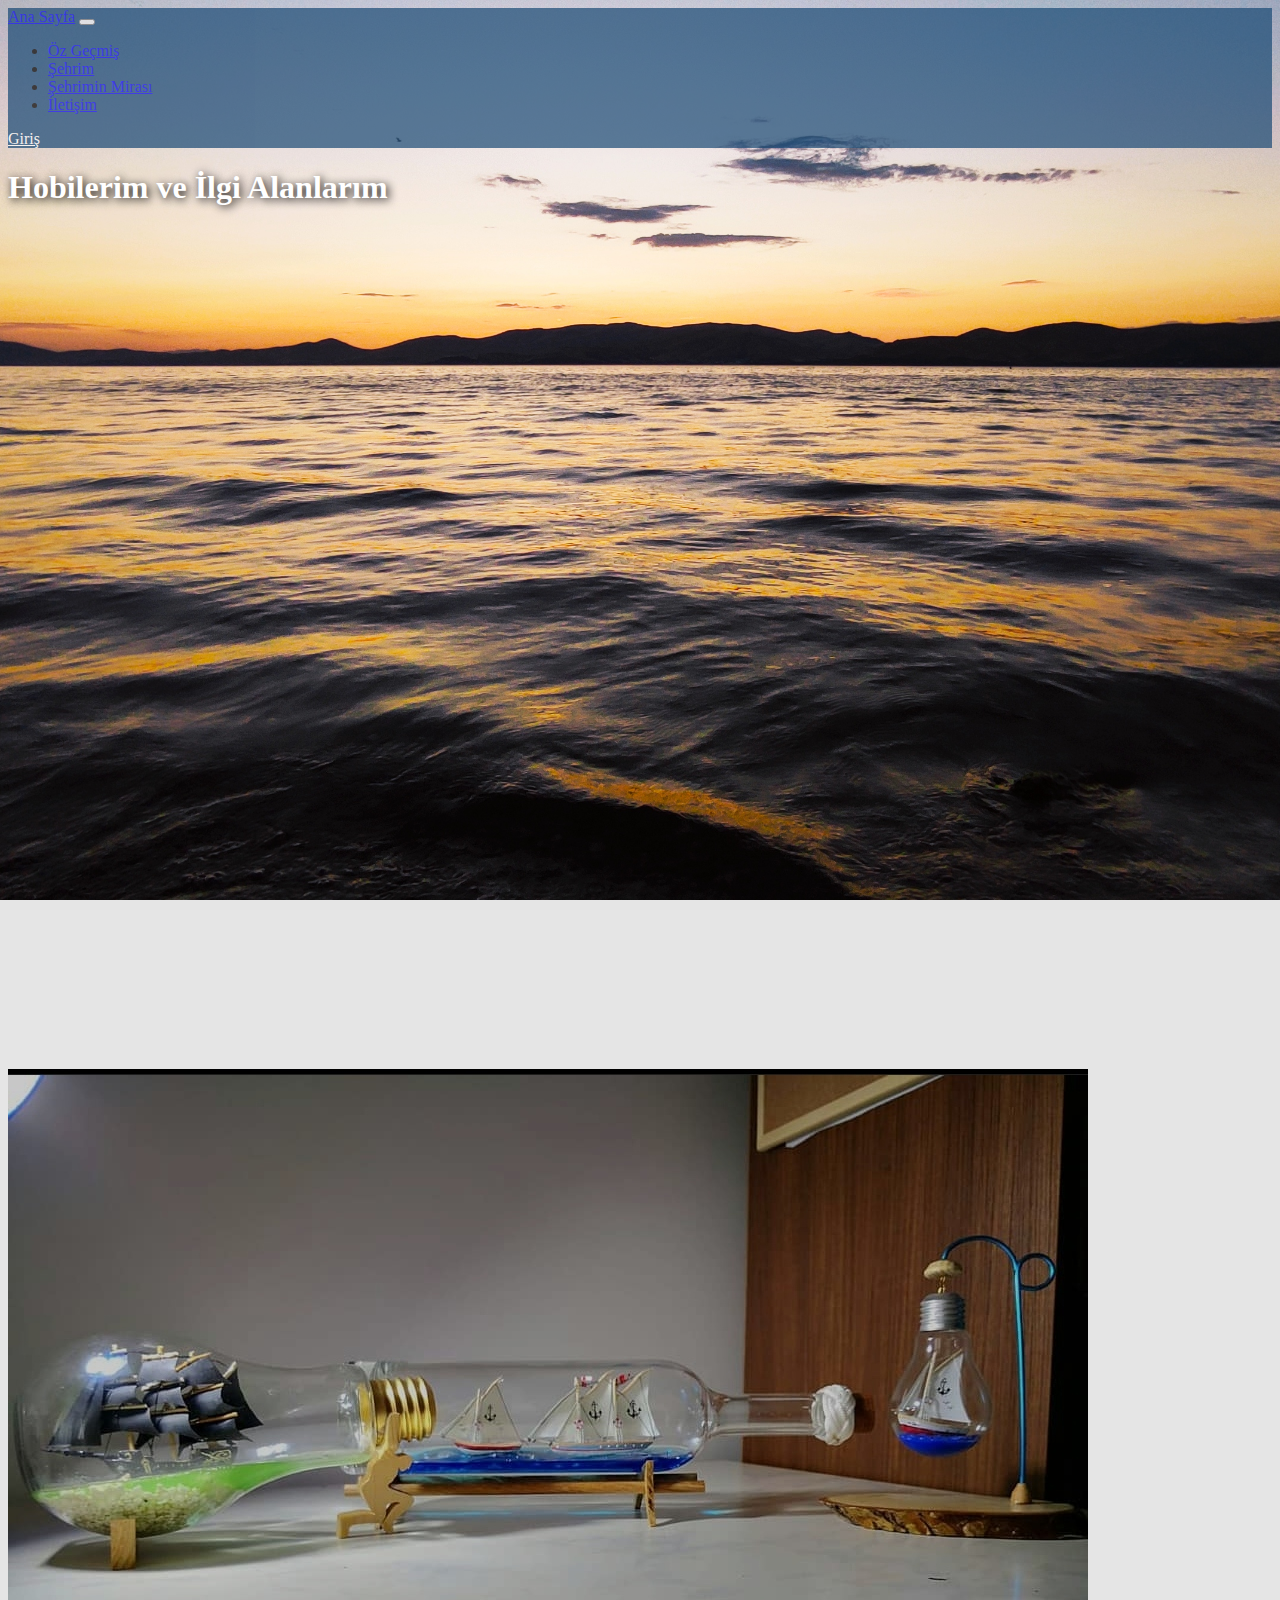
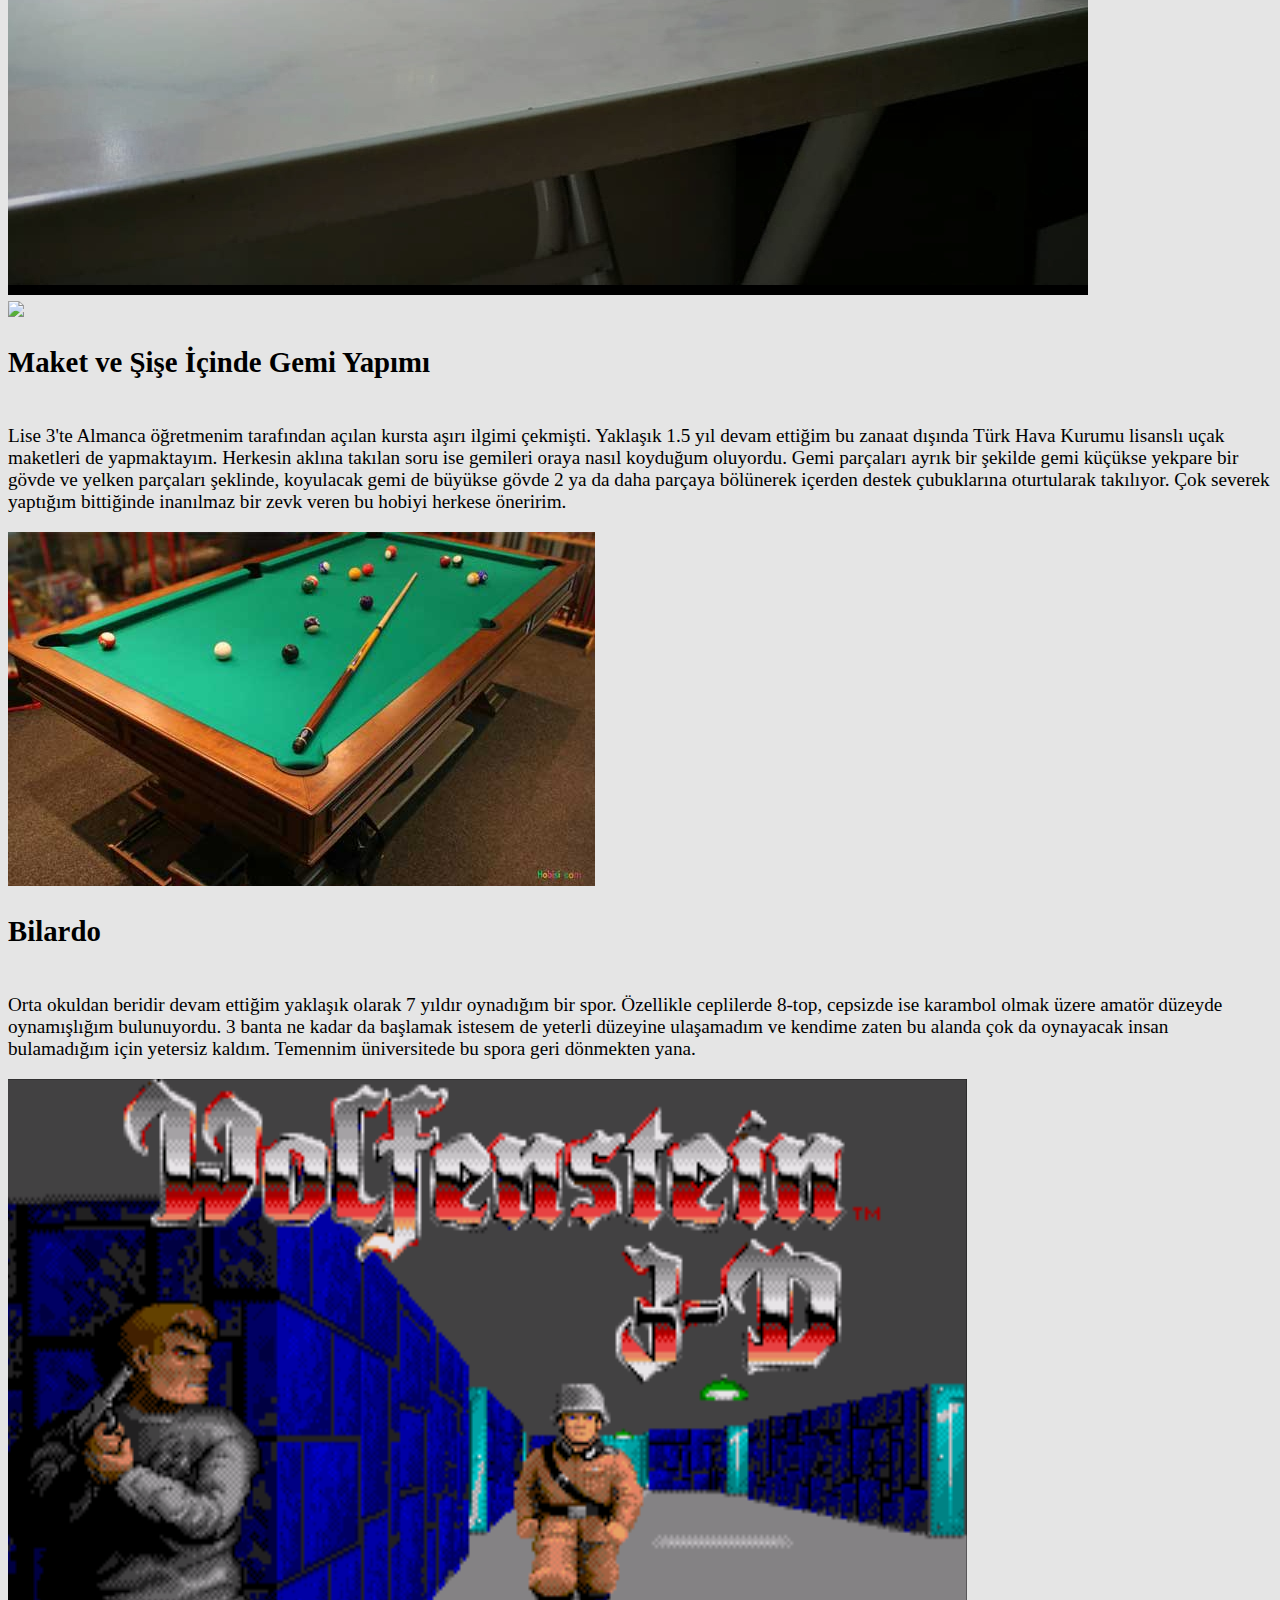
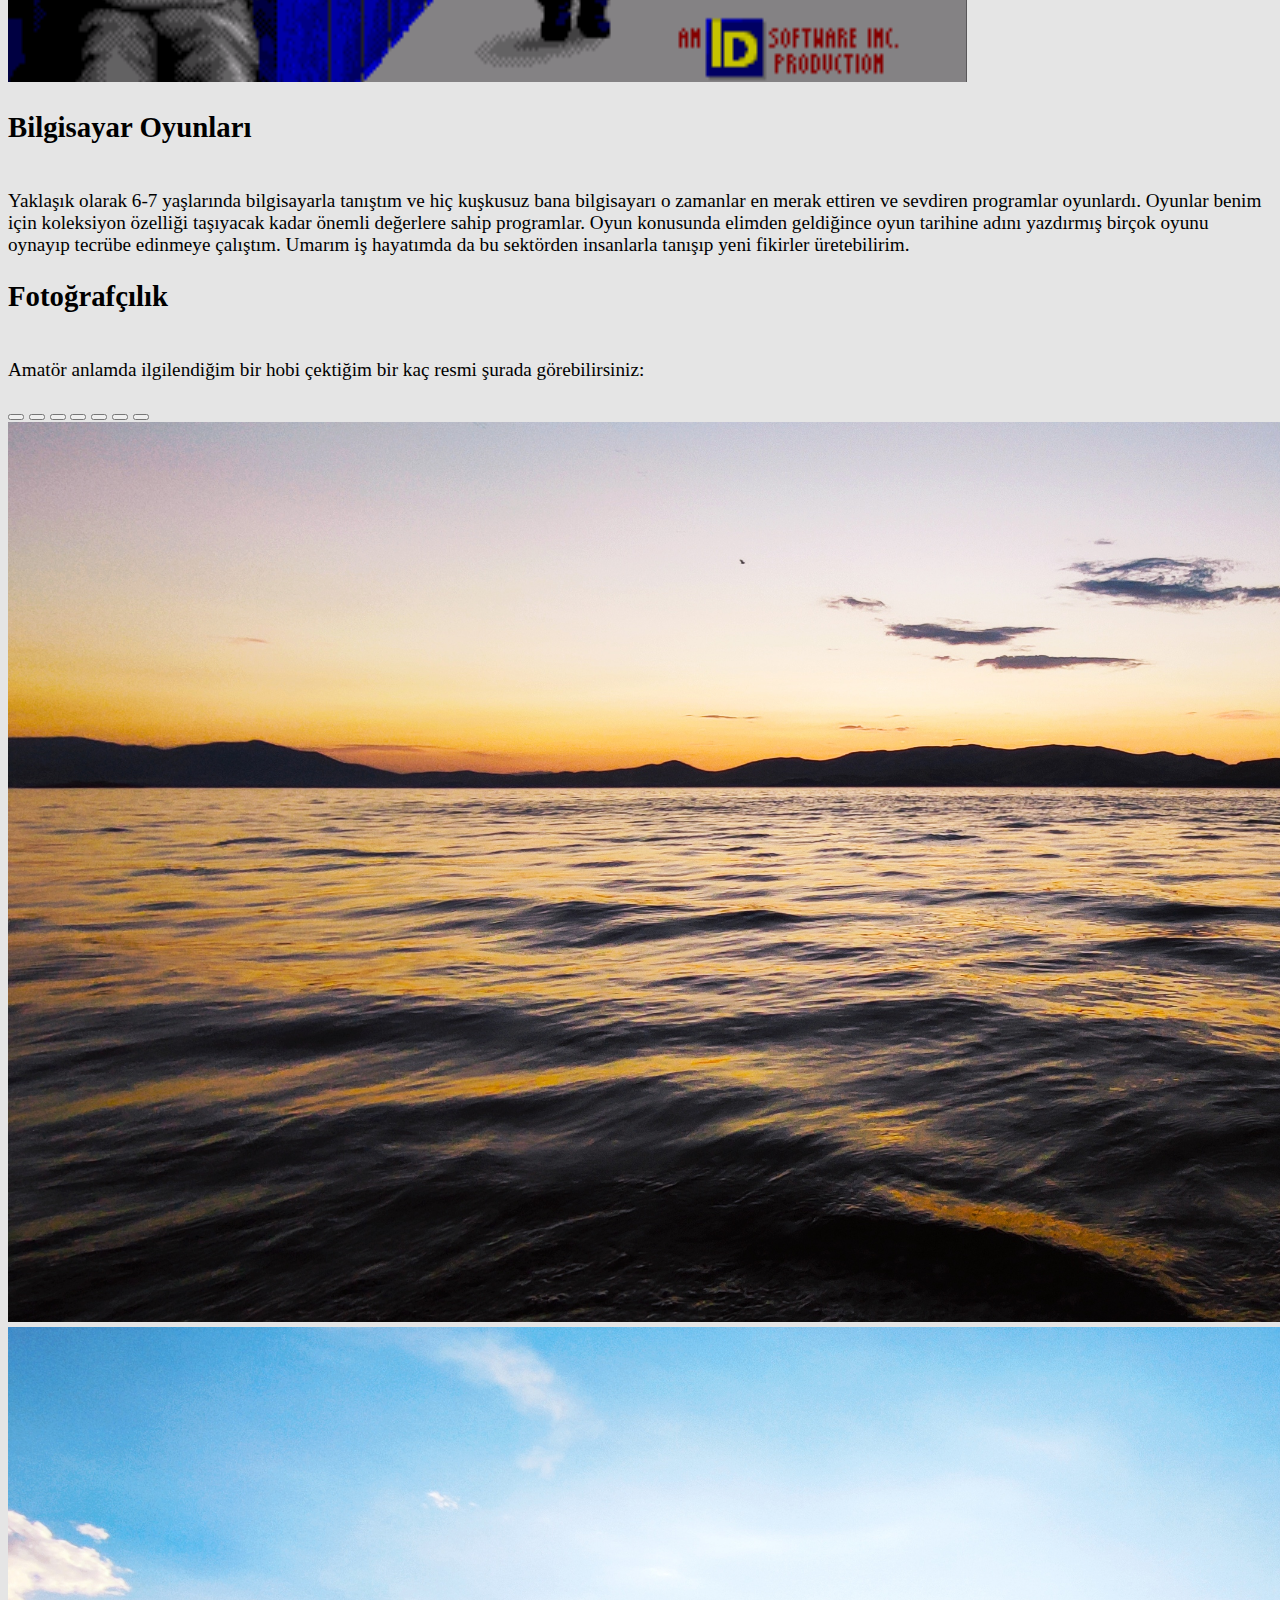
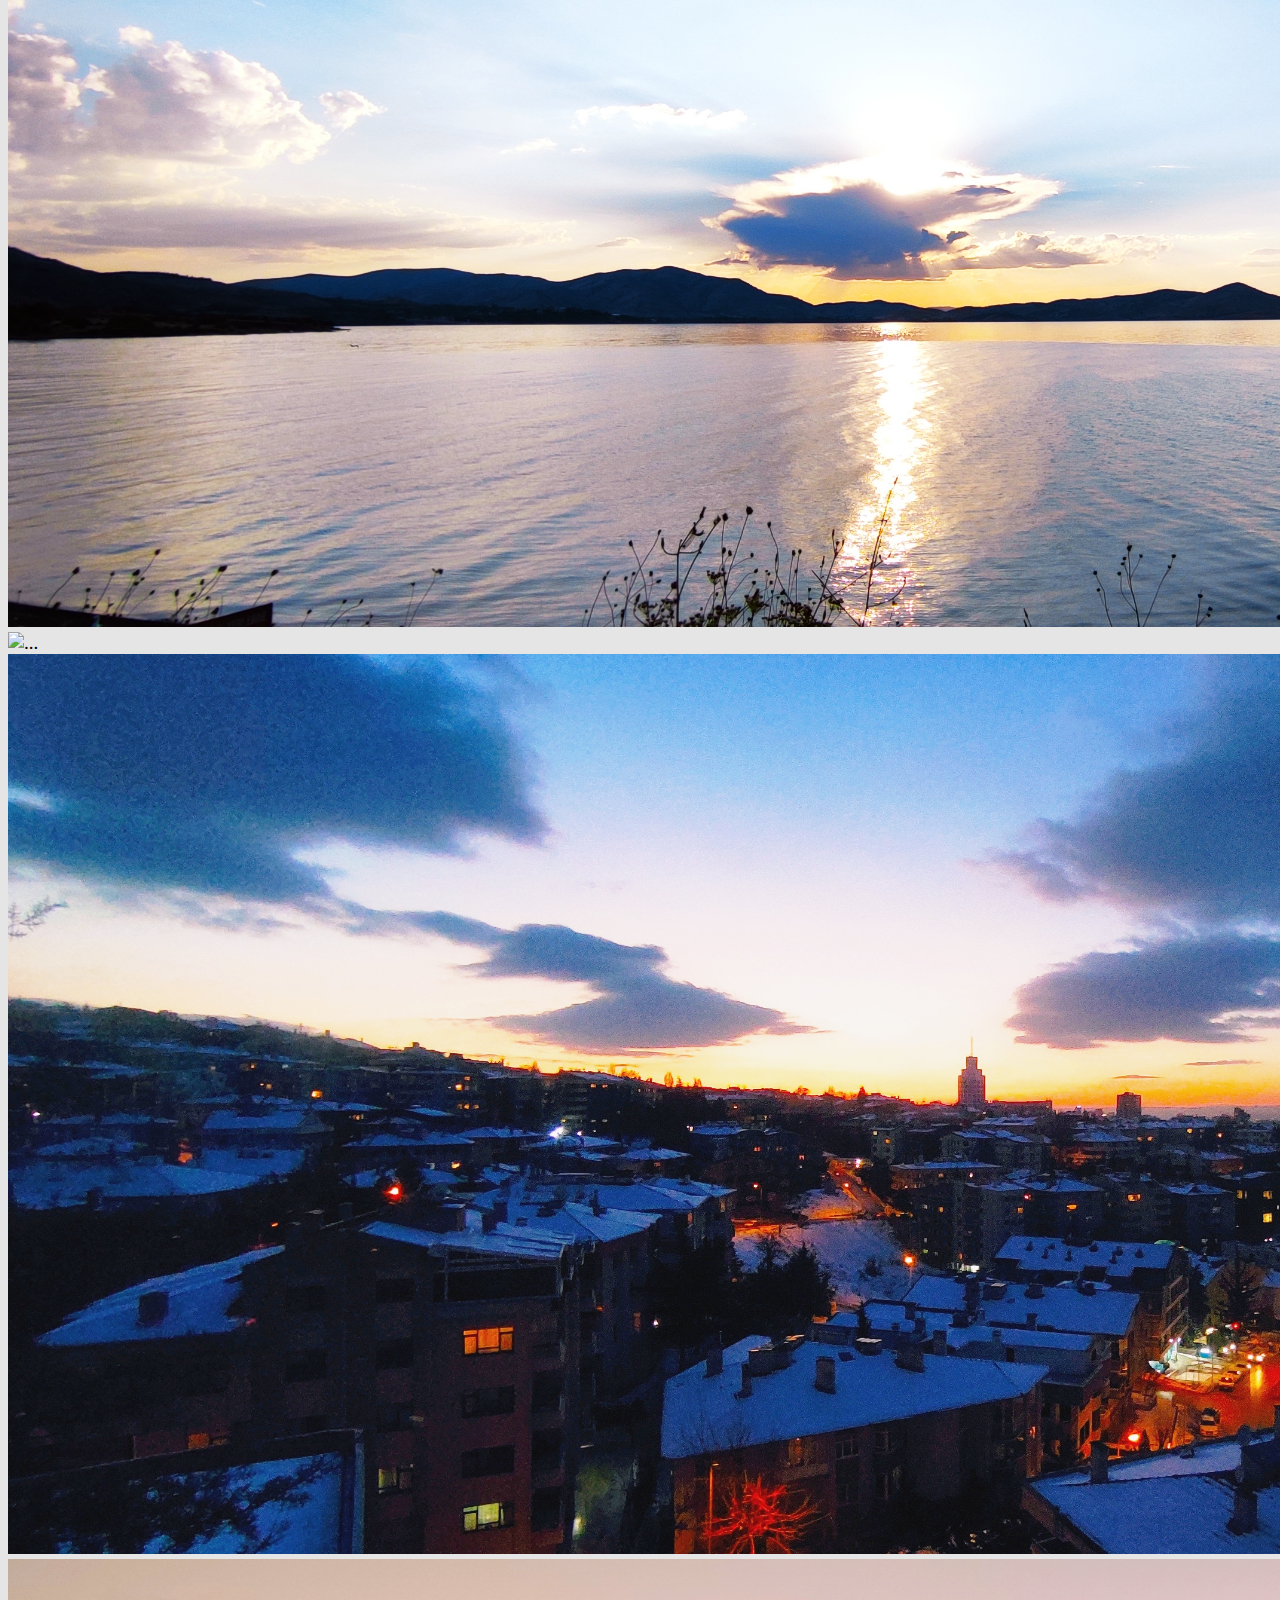
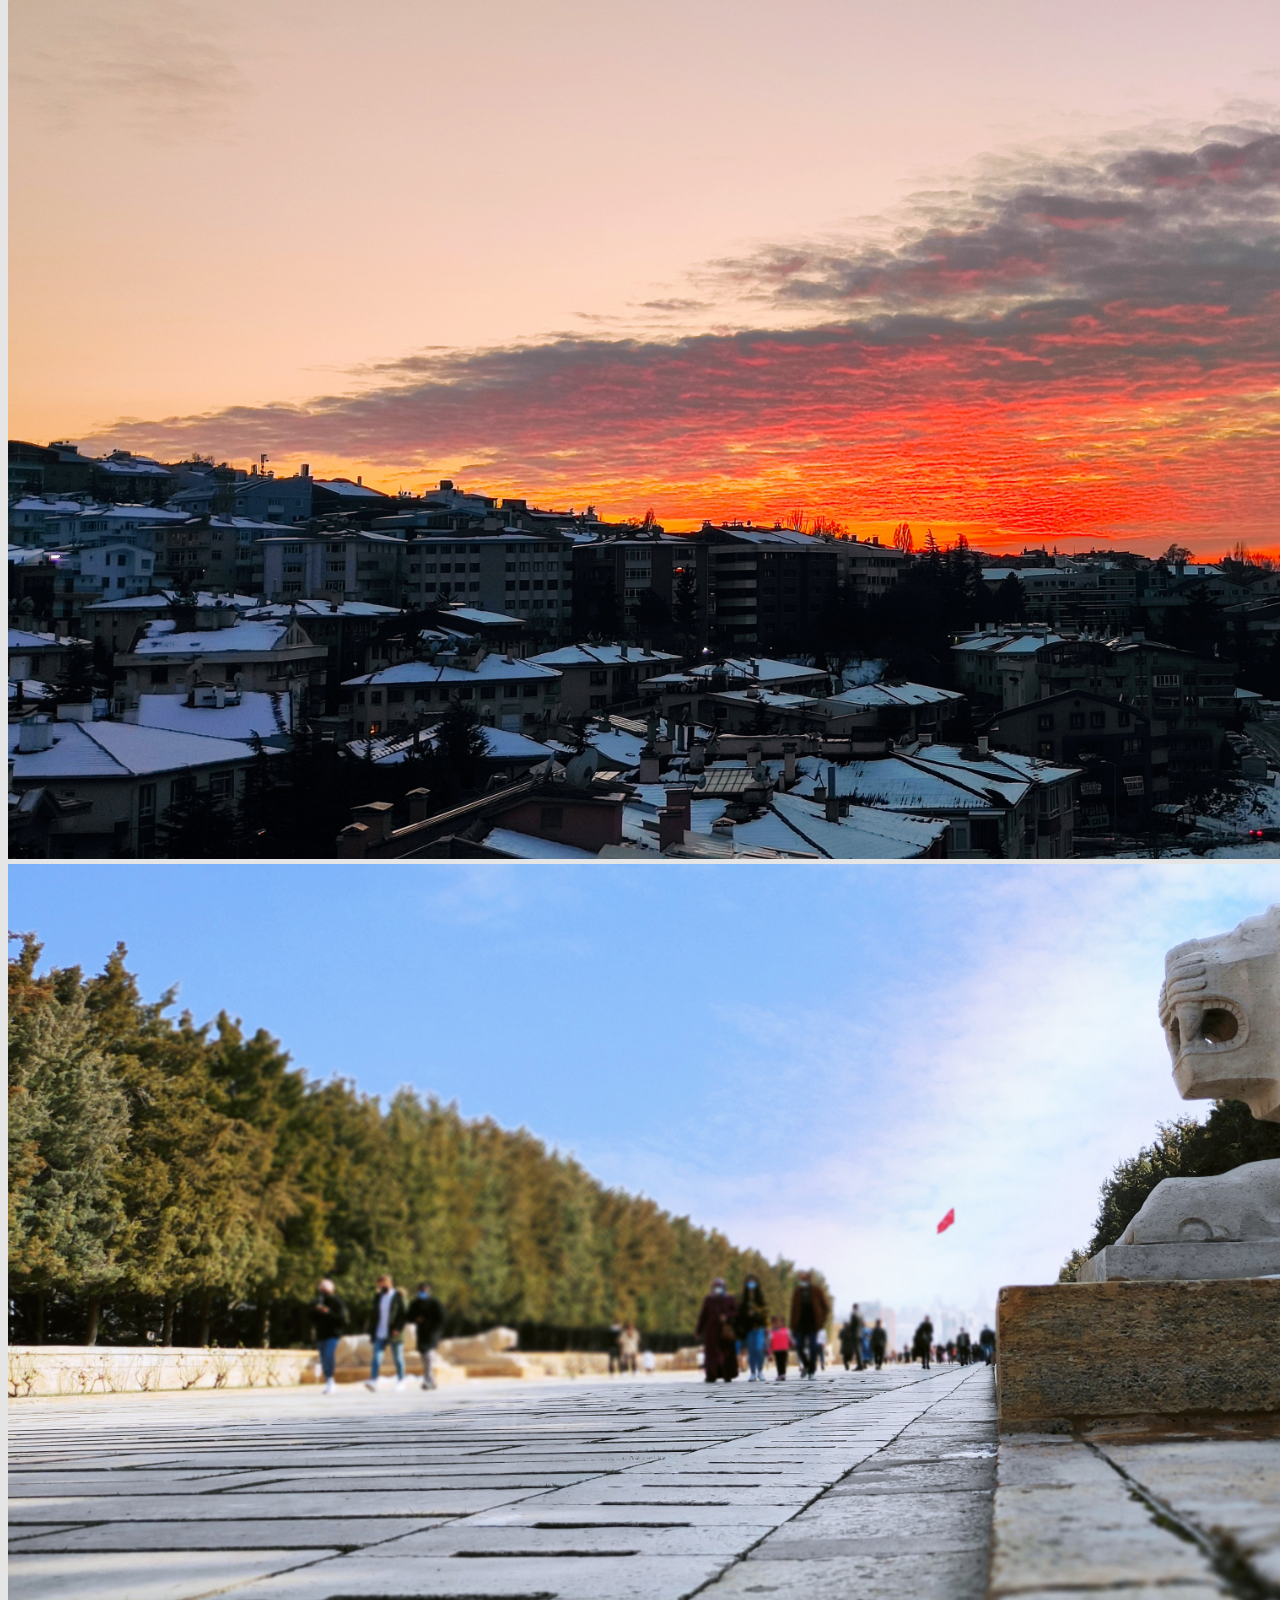
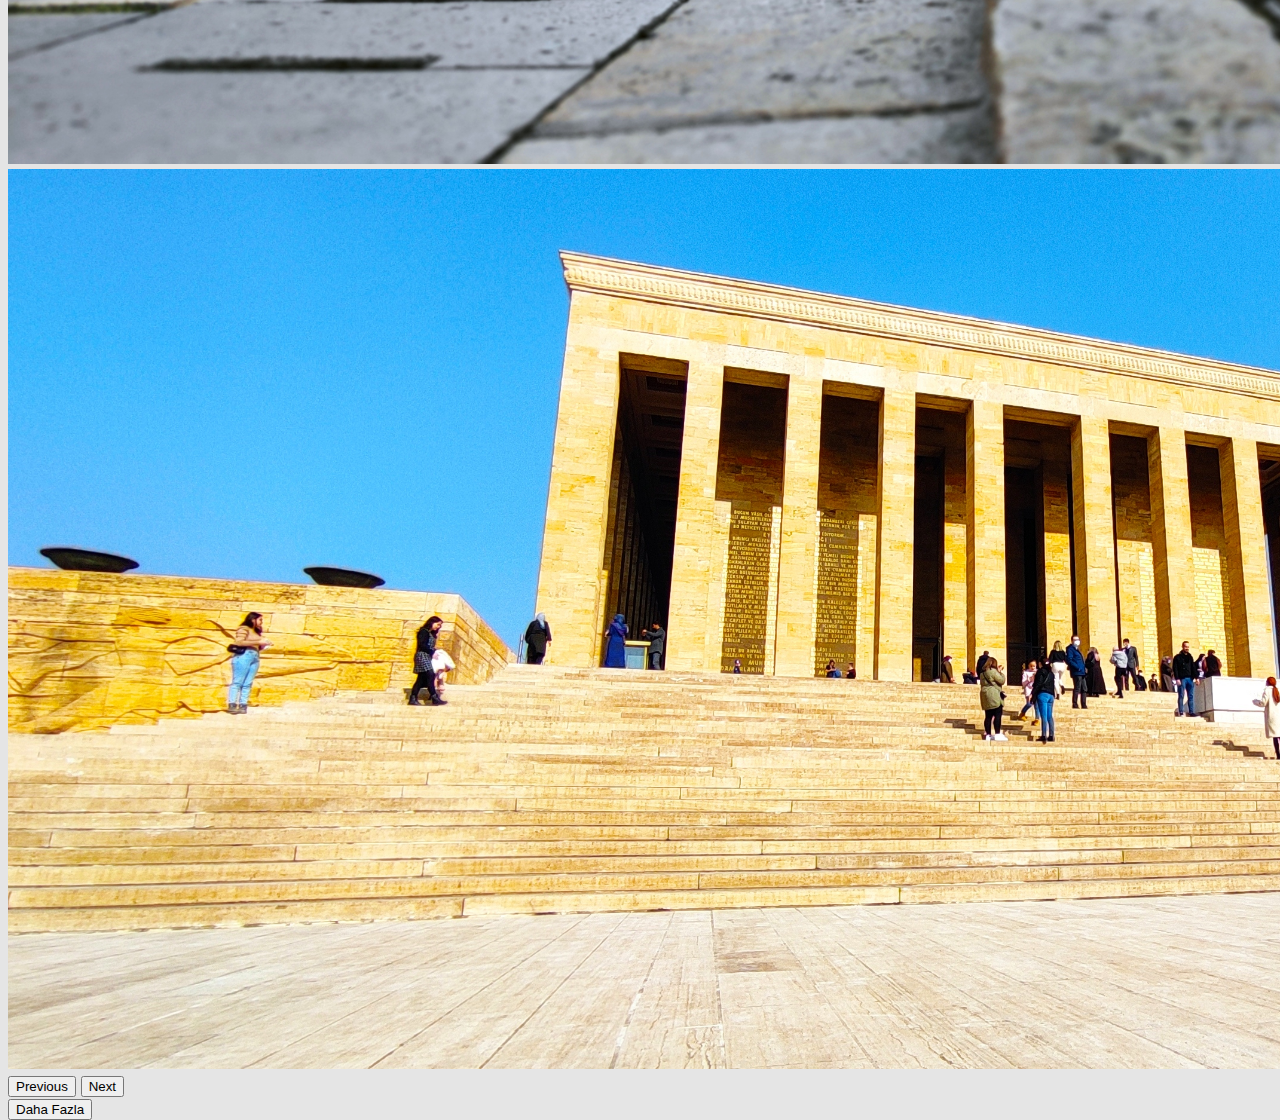
==== htmls/index.html @ 578b8712 "iletişim sayfası php düzeltildi" ====
<!DOCTYPE html>
<html lang="en">

<head>
  <meta charset="UTF-8">
  <meta http-equiv="X-UA-Compatible" content="IE=edge">
  <meta name="viewport" content="width=device-width, initial-scale=1.0">
  <link rel="stylesheet" href="../css/hakkımda.css">
  <!-- BOOSTRAP LİNK -->
  <link href="https://cdn.jsdelivr.net/npm/bootstrap@5.0.0-beta3/dist/css/bootstrap.min.css" rel="stylesheet" integrity="sha384-eOJMYsd53ii+scO/bJGFsiCZc+5NDVN2yr8+0RDqr0Ql0h+rP48ckxlpbzKgwra6" crossorigin="anonymous">
  <title>Hakkımda</title>
</head>

<body>
  <nav id="navbar" class="navbar fixed-top navbar-expand-lg navbar-dark">
    <div class="container-fluid">
      <a class="navbar-brand mb-0 h1" href="index.html">Ana Sayfa</a>
      <button class="navbar-toggler" type="button" data-bs-toggle="collapse" data-bs-target="#navbarSupportedContent" aria-controls="navbarSupportedContent" aria-expanded="false" aria-label="Toggle navigation">
        <span class="navbar-toggler-icon"></span>
      </button>
      <div class="collapse navbar-collapse" id="navbarSupportedContent" >
        <ul class="navbar-nav me-auto mb-2 mb-lg-0">
          <li class="nav-item">
            <a class="nav-link" href="ozgecmis.html">Öz Geçmiş</a>
          </li>
          <li class="nav-item">
            <a class="nav-link" href="sehrim.html">Şehrim</a>
          </li>
          <li class="nav-item">
            <a class="nav-link" href="miras.html">Şehrimin Mirası</a>
          </li>
          <li class="nav-item">
            <a class="nav-link" href="iletisim.html">İletişim</a>
          </li>
        </ul>
        <li class="nav-item" style="list-style: none;">
          <a class="nav-link" style="color: white;" href="login.html">Giriş</a>
        </li>
      </div>
    </div>
  </nav>
  
  <header id="headerSection">
    <div class="overlay">
        <div class="container">
            <div class="row text-center">
                <div class="col my-auto">
                    <h1 class="display-3 text-white" >Hobilerim ve İlgi Alanlarım</h1>
                </div>
            </div>
        </div>
    </div>
  </header>

  <section id="box" class=" text-white mx-5 mb-5">
        
    <div class="container bg-dark border border-2 border-danger rounded shadow-lg">
      <div class="row my-3 ">
        <div class="col-lg-6 my-4">
          <img src="../pictures/hakkımda/IMG_20210504_152230.jpg" class="img-fluid rounded" >
        </div>
        <div class="col-lg-6 my-4">
          <img src="../pictures/hakkımda/IMG_20200816_114853.jpg" class="img-fluid rounded" >
        </div>
        <div class="col-lg-12 my-4">
            <h2>Maket ve Şişe İçinde Gemi Yapımı</h2>
            <p><br>
              Lise 3'te Almanca öğretmenim tarafından açılan kursta aşırı ilgimi çekmişti. 
              Yaklaşık 1.5 yıl devam ettiğim bu zanaat dışında Türk Hava Kurumu lisanslı uçak maketleri de yapmaktayım. 
              Herkesin aklına takılan soru ise gemileri oraya nasıl koyduğum oluyordu.
              Gemi parçaları ayrık bir şekilde gemi küçükse yekpare bir gövde ve yelken parçaları şeklinde,
              koyulacak gemi de büyükse gövde 2 ya da daha parçaya bölünerek içerden destek çubuklarına oturtularak takılıyor.
              Çok severek yaptığım bittiğinde inanılmaz bir zevk veren bu hobiyi herkese öneririm.
            </p>  
        </div>
      </div>
    </div>
    </a>
  </section>

  <section id="box" class=" text-white mx-5 mb-5">    
    <div class="container bg-dark border border-2 border-success rounded shadow-lg">
      <div class="row my-3 ">
        <div class="col-lg-6 my-4">
          <img src="../pictures/hakkımda/bilardo.jpg" class="img-fluid rounded" >
        </div>
        <div class="col-lg-6 my-4">
            <h2>Bilardo</h2>
            <p><br>
            Orta okuldan beridir devam ettiğim yaklaşık olarak 7 yıldır oynadığım bir spor.
            Özellikle ceplilerde 8-top, cepsizde ise karambol olmak üzere amatör düzeyde oynamışlığım bulunuyordu.
            3 banta ne kadar da başlamak istesem de yeterli düzeyine ulaşamadım ve kendime zaten bu alanda çok da 
            oynayacak insan bulamadığım için yetersiz kaldım. Temennim üniversitede bu spora geri dönmekten yana.
            </p>  
        </div>
      </div>
    </div>
    </a>
  </section>

  <section id="box" class=" text-white mx-5 mb-5">
    <div class="container bg-dark border border-2 border-primary rounded shadow-lg">
      <div class="row my-3 ">
        <div class="col-lg-6 my-4">
          <img src="../pictures/hakkımda/wolfenstein-3d.png" class="img-fluid rounded" >
        </div>
        <div class="col-lg-6 my-4">
            <h2>Bilgisayar Oyunları</h2>
            <p><br>
              Yaklaşık olarak 6-7 yaşlarında bilgisayarla tanıştım ve 
              hiç kuşkusuz bana bilgisayarı o zamanlar en merak ettiren ve sevdiren programlar oyunlardı.
              Oyunlar benim için koleksiyon özelliği taşıyacak kadar önemli değerlere sahip programlar.
              Oyun konusunda elimden geldiğince oyun tarihine adını yazdırmış birçok oyunu oynayıp tecrübe
              edinmeye çalıştım. Umarım iş hayatımda da bu sektörden insanlarla tanışıp yeni fikirler üretebilirim. 
            </p>  
        </div>
      </div>
    </div>
    </a>
  </section>

  <section id="box" class=" text-white mx-5 mb-5">
        
    <div class="container bg-dark border border-2 border-warning rounded shadow-lg">
      <div class="row my-3 ">
        <div class="col-lg-12 my-4">
            <h2>Fotoğrafçılık</h2>
            <p><br>
              Amatör anlamda ilgilendiğim bir hobi çektiğim bir kaç resmi şurada görebilirsiniz:
            </p>  
        </div>
      </div>

      <div class="d-none" id="detail">
        <div class="row my-3" >
          <div class="col-lg-12 my-4">
            <div id="carouselExampleCaptions" class="carousel slide" data-bs-ride="carousel" data-bs-interval="false">
              <div class="carousel-indicators">
                <button type="button" data-bs-target="#carouselExampleCaptions" data-bs-slide-to="0" class="active" aria-current="true" aria-label="Slide 1"></button>
                <button type="button" data-bs-target="#carouselExampleCaptions" data-bs-slide-to="1" aria-label="Slide 2"></button>
                <button type="button" data-bs-target="#carouselExampleCaptions" data-bs-slide-to="2" aria-label="Slide 3"></button>
                <button type="button" data-bs-target="#carouselExampleCaptions" data-bs-slide-to="3" aria-label="Slide 4"></button>
                <button type="button" data-bs-target="#carouselExampleCaptions" data-bs-slide-to="4" aria-label="Slide 5"></button>
                <button type="button" data-bs-target="#carouselExampleCaptions" data-bs-slide-to="5" aria-label="Slide 6"></button>
                <button type="button" data-bs-target="#carouselExampleCaptions" data-bs-slide-to="6" aria-label="Slide 7"></button>
              </div>
              <div class="carousel-inner">
                <div class="carousel-item active">
                  <img src="../pictures/hakkımda/1.jpg" class="d-block w-100" alt="..." style="height: 900px;">
                  <div class="carousel-caption d-none d-md-block">
                  </div>
                </div>
                <div class="carousel-item">
                  <img src="../pictures/hakkımda/2.jpg" class="d-block w-100" alt="..." style="height: 900px;">
                  <div class="carousel-caption d-none d-md-block">
                  </div>
                </div>
                <div class="carousel-item">
                  <img src="../pictures/hakkımda/3.jpg" class="d-block w-100" alt="..." style="height: 900px;">
                  <div class="carousel-caption d-none d-md-block">
                  </div>
                </div>
                <div class="carousel-item">
                  <img src="../pictures/hakkımda/4.jpg" class="d-block w-100" alt="..." style="height: 900px;">
                  <div class="carousel-caption d-none d-md-block">
                  </div>
                </div>
                <div class="carousel-item">
                  <img src="../pictures/hakkımda/5.jpg" class="d-block w-100" alt="..." style="height: 900px;">
                  <div class="carousel-caption d-none d-md-block">
                  </div>
                </div>
                <div class="carousel-item">
                  <img src="../pictures/hakkımda/6.jpg" class="d-block w-100" alt="..." style="height: 900px;">
                  <div class="carousel-caption d-none d-md-block">
                  </div>
                </div>
                <div class="carousel-item">
                  <img src="../pictures/hakkımda/7.jpg" class="d-block w-100" alt="..." style="height: 900px;">
                  <div class="carousel-caption d-none d-md-block">
                  </div>
                </div>
              </div>
              <button id="geri" class="carousel-control-prev" type="button" data-bs-target="#carouselExampleCaptions" data-bs-slide="prev">
                <span class="carousel-control-prev-icon" aria-hidden="true"></span>
                <span class="visually-hidden">Previous</span>
              </button>
              <button id="ileri" class="carousel-control-next" type="button" data-bs-target="#carouselExampleCaptions" data-bs-slide="next">
                <span class="carousel-control-next-icon" aria-hidden="true"></span>
                <span class="visually-hidden">Next</span>
              </button>
            </div>

          </div>
        </div>  
    </div>

      <div class="row mb-4">
        <div class="col-lg-12 mx-auto" >
          <button type="button" id="button1" class="btn btn-outline-info" onclick="toggleDisplay('detail','button1')">Daha Fazla</button>
        </div>
      </div>
    </div>
    </a>
  </section>
















  <!-- Scripts -->
  <script src="https://cdn.jsdelivr.net/npm/bootstrap@5.0.0-beta3/dist/js/bootstrap.bundle.min.js"
    integrity="sha384-JEW9xMcG8R+pH31jmWH6WWP0WintQrMb4s7ZOdauHnUtxwoG2vI5DkLtS3qm9Ekf"
    crossorigin="anonymous"></script>
  <script src="https://cdn.jsdelivr.net/npm/@popperjs/core@2.9.1/dist/umd/popper.min.js"
    integrity="sha384-SR1sx49pcuLnqZUnnPwx6FCym0wLsk5JZuNx2bPPENzswTNFaQU1RDvt3wT4gWFG"
    crossorigin="anonymous"></script>
  <script src="https://cdn.jsdelivr.net/npm/bootstrap@5.0.0-beta3/dist/js/bootstrap.min.js"
    integrity="sha384-j0CNLUeiqtyaRmlzUHCPZ+Gy5fQu0dQ6eZ/xAww941Ai1SxSY+0EQqNXNE6DZiVc"
    crossorigin="anonymous"></script>
    <script src="../js/hakkımda.js"></script>
</body>

</html>
---- css/hakkımda.css ----
body{
    background-image: url("../pictures/hakkımda/1.jpg");
    background-position: center;
    background-repeat: no-repeat;
    background-attachment: fixed;
    background-size: cover;
    height: 100vh;
    background-color: rgba(0, 0,0, 0.1);
    
}

#navbar{
    background-color:#184874;
    opacity: 0.7;
}
#headerSection .row{
    height:100vh;
    text-shadow: 2px 2px 10px black;
}
#headerSection h1 {
    Color:white;
}
#box{
    font-size: 1.2rem;
    border: 2.5px;
}
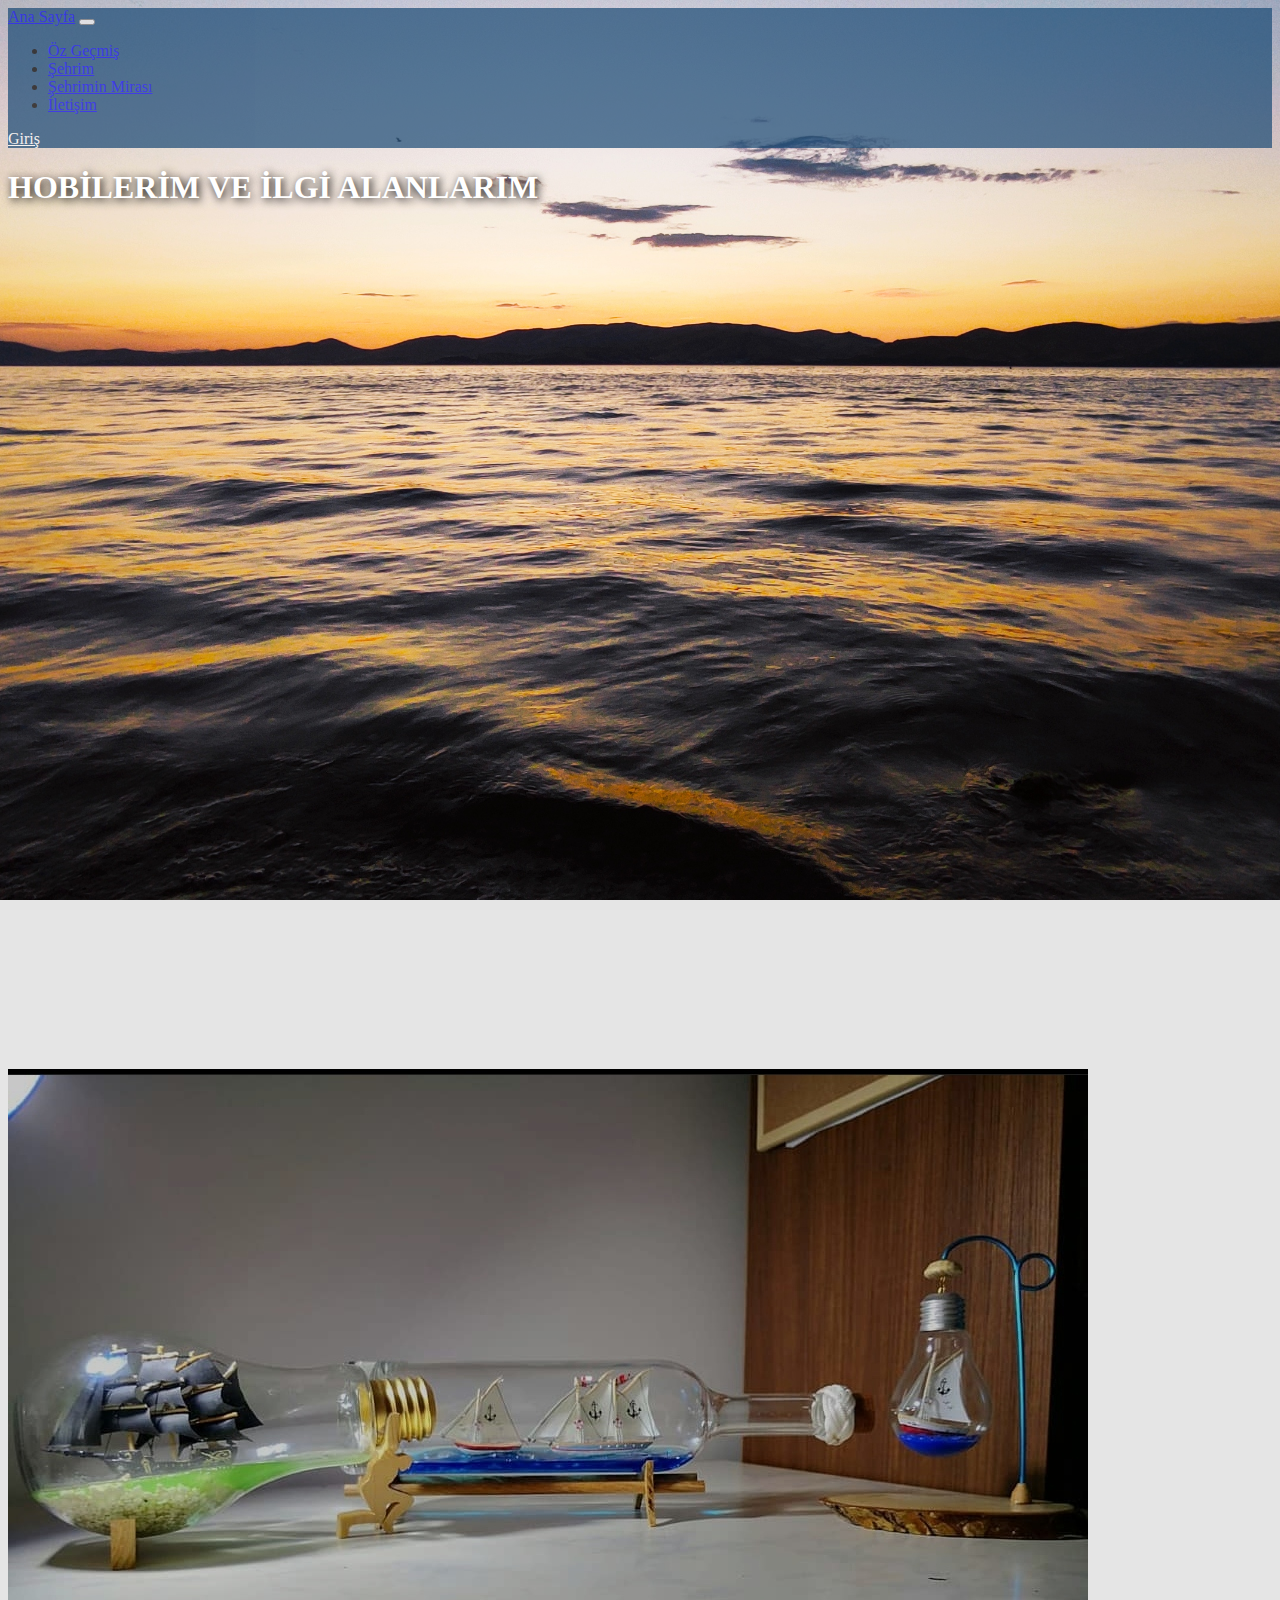
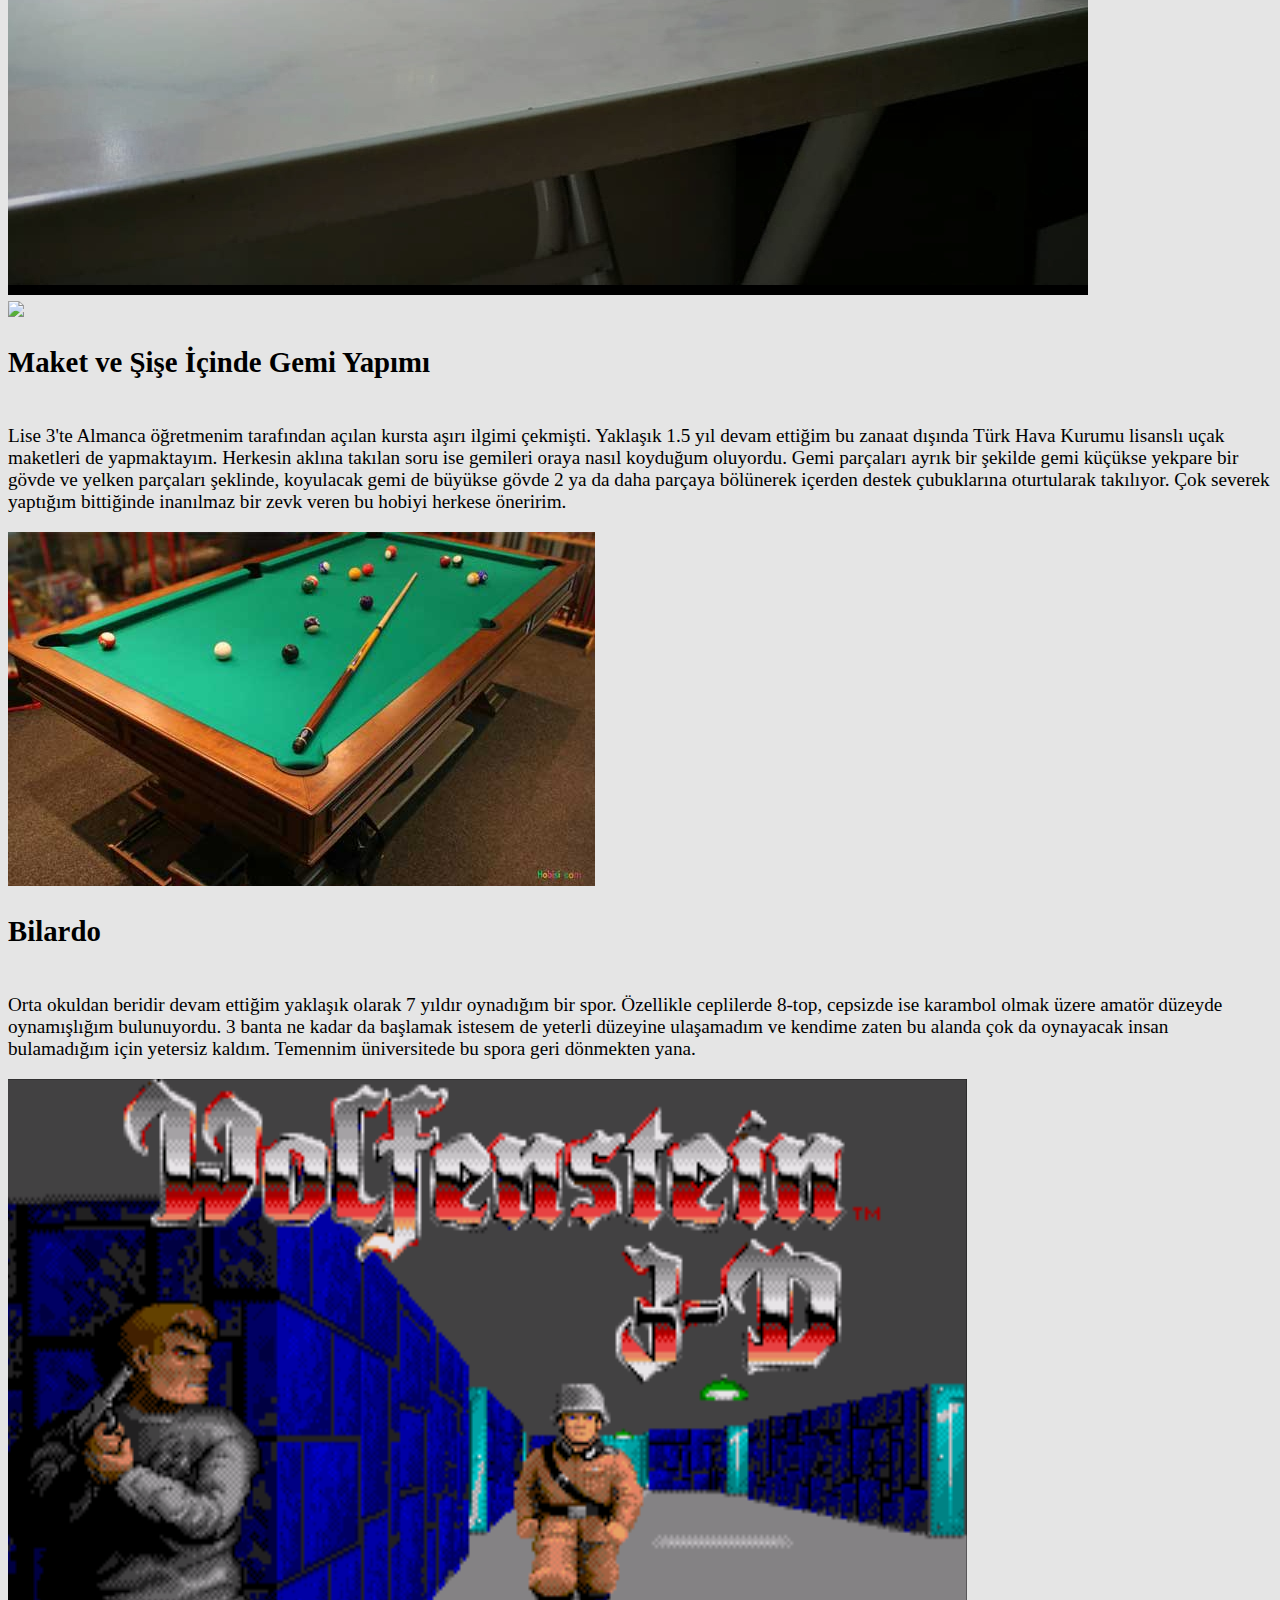
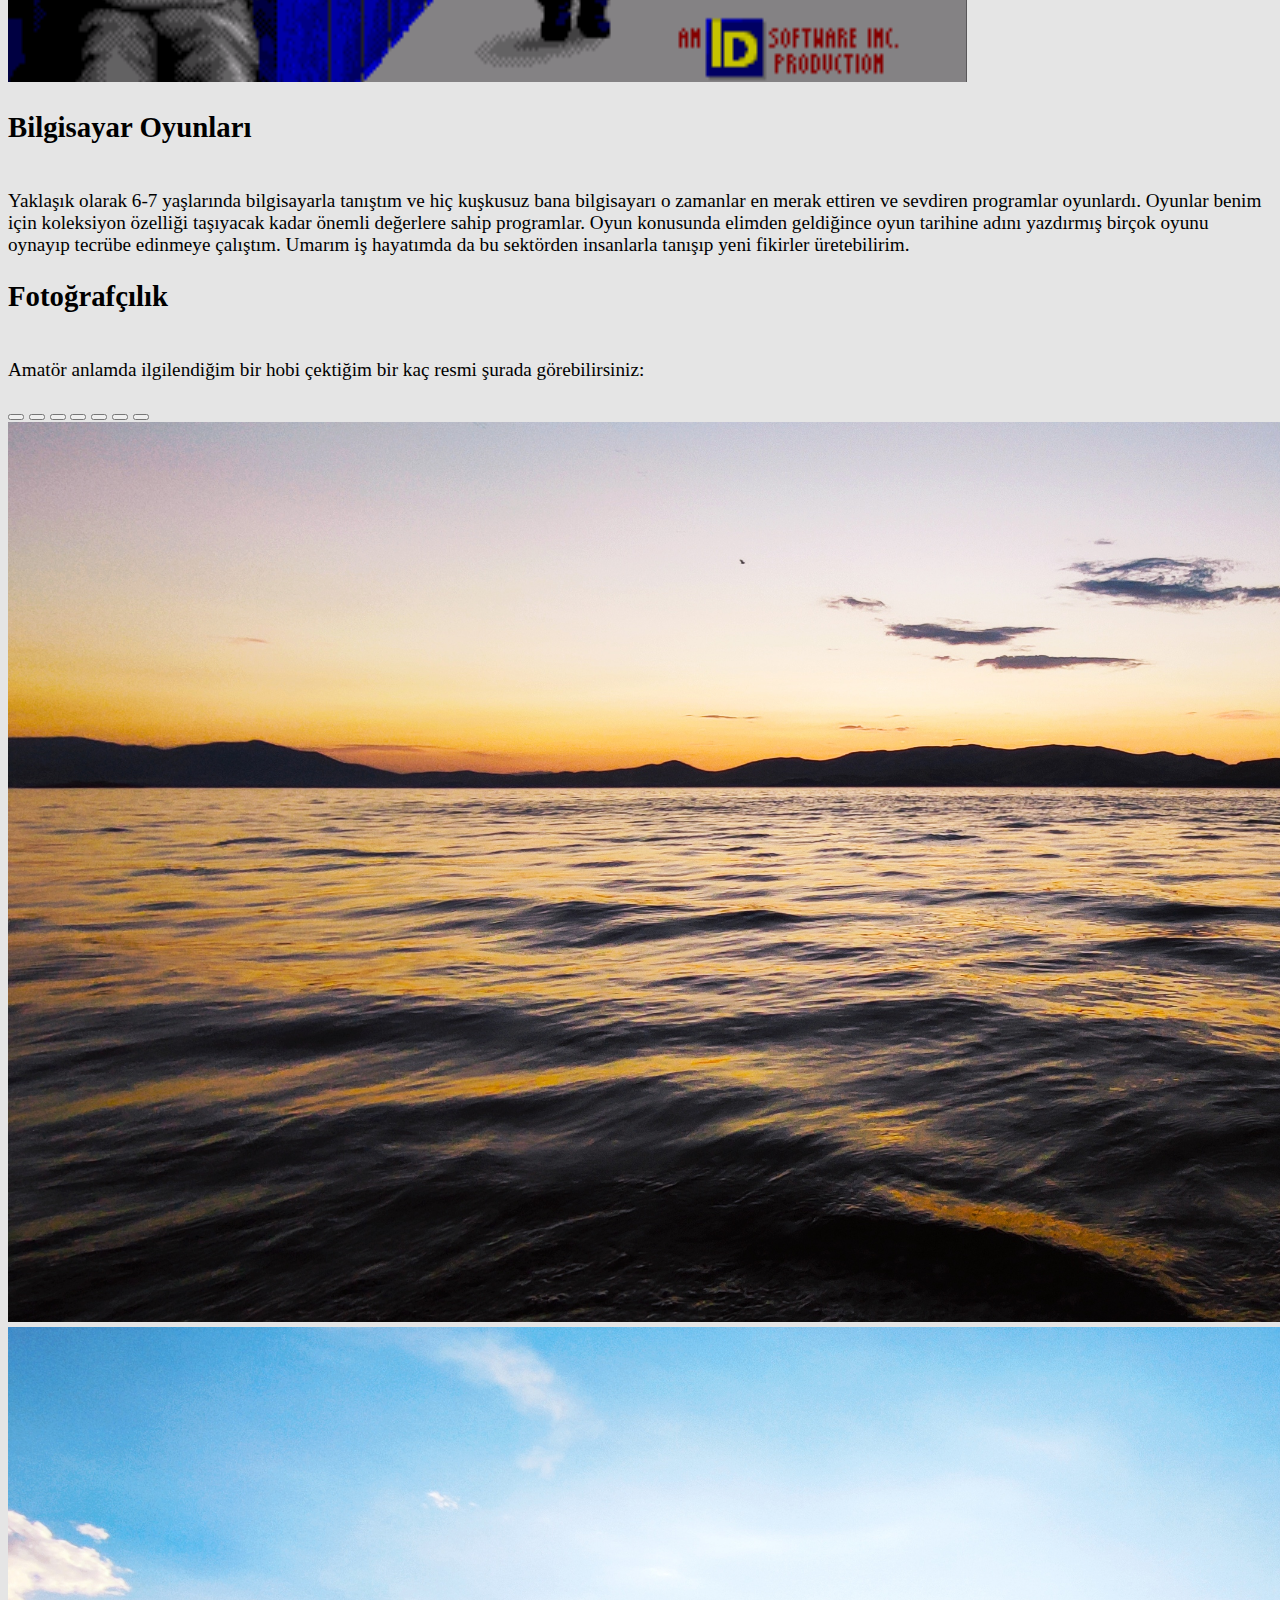
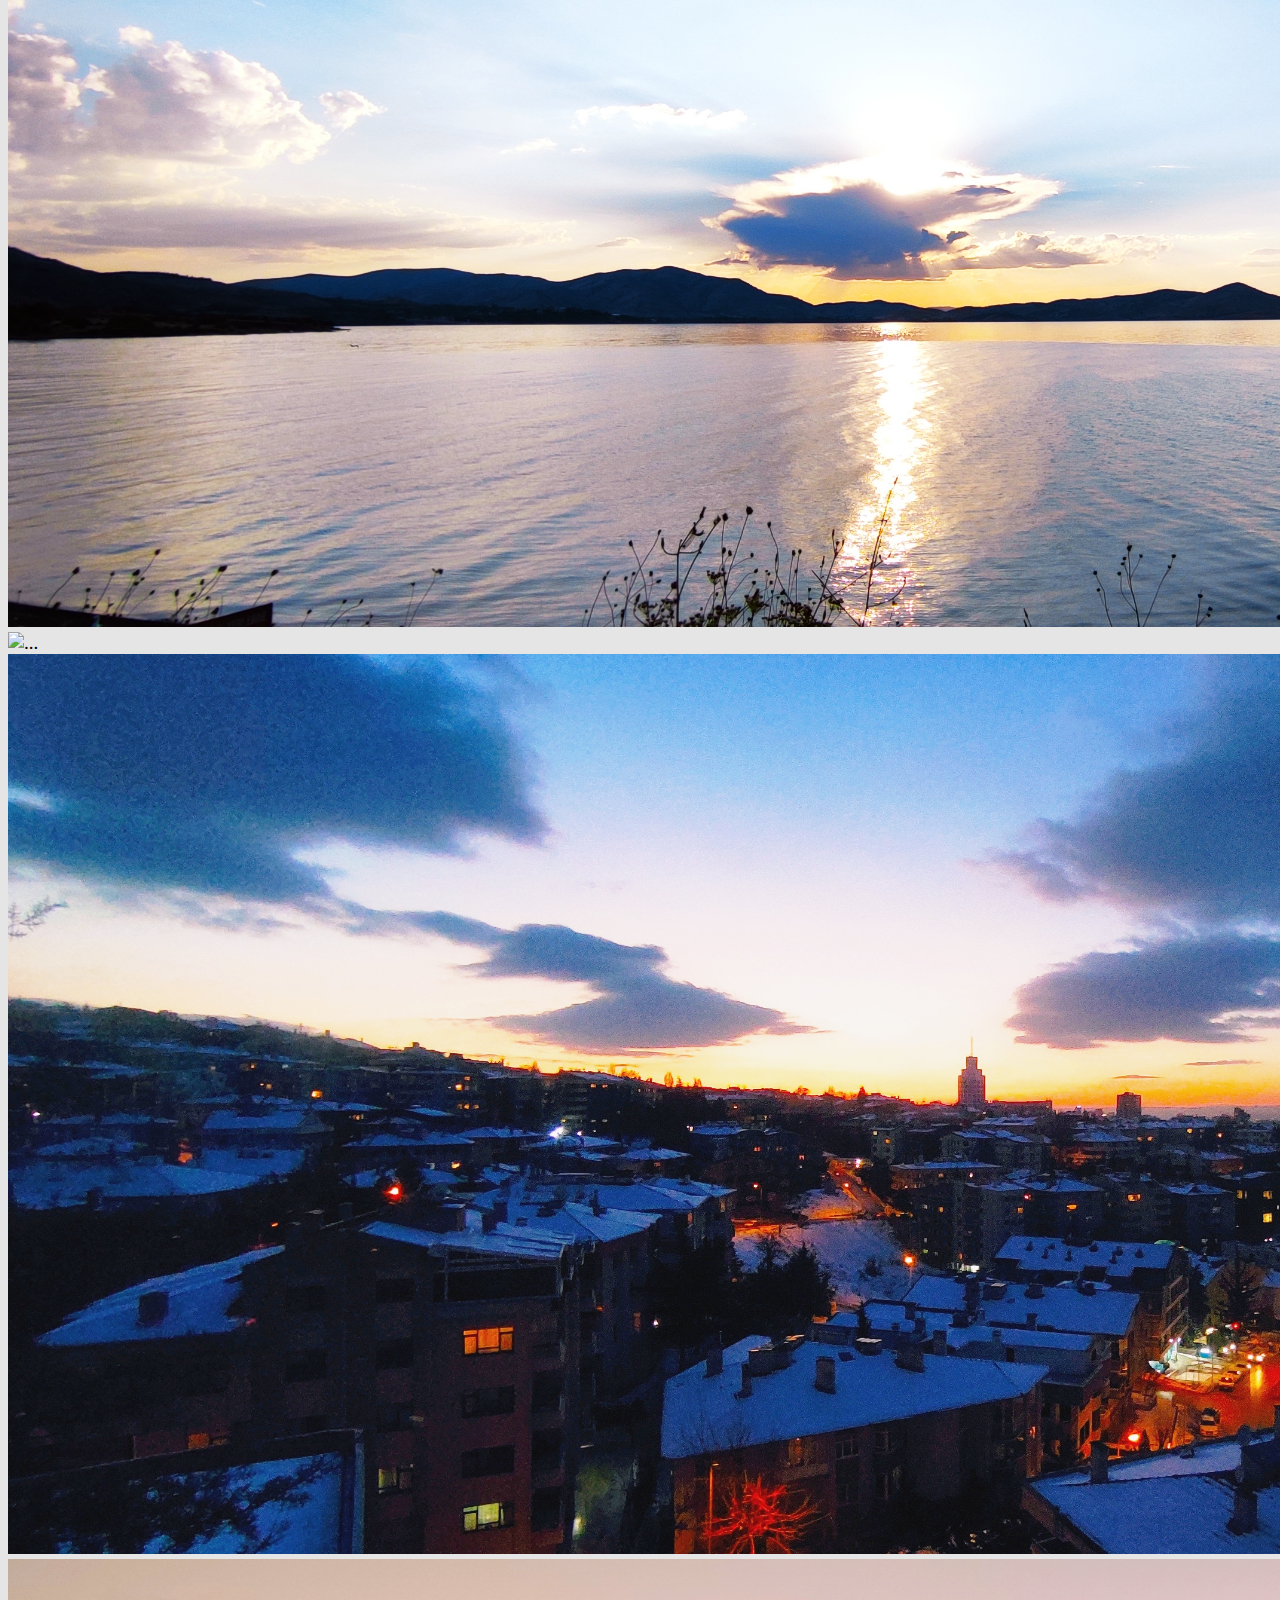
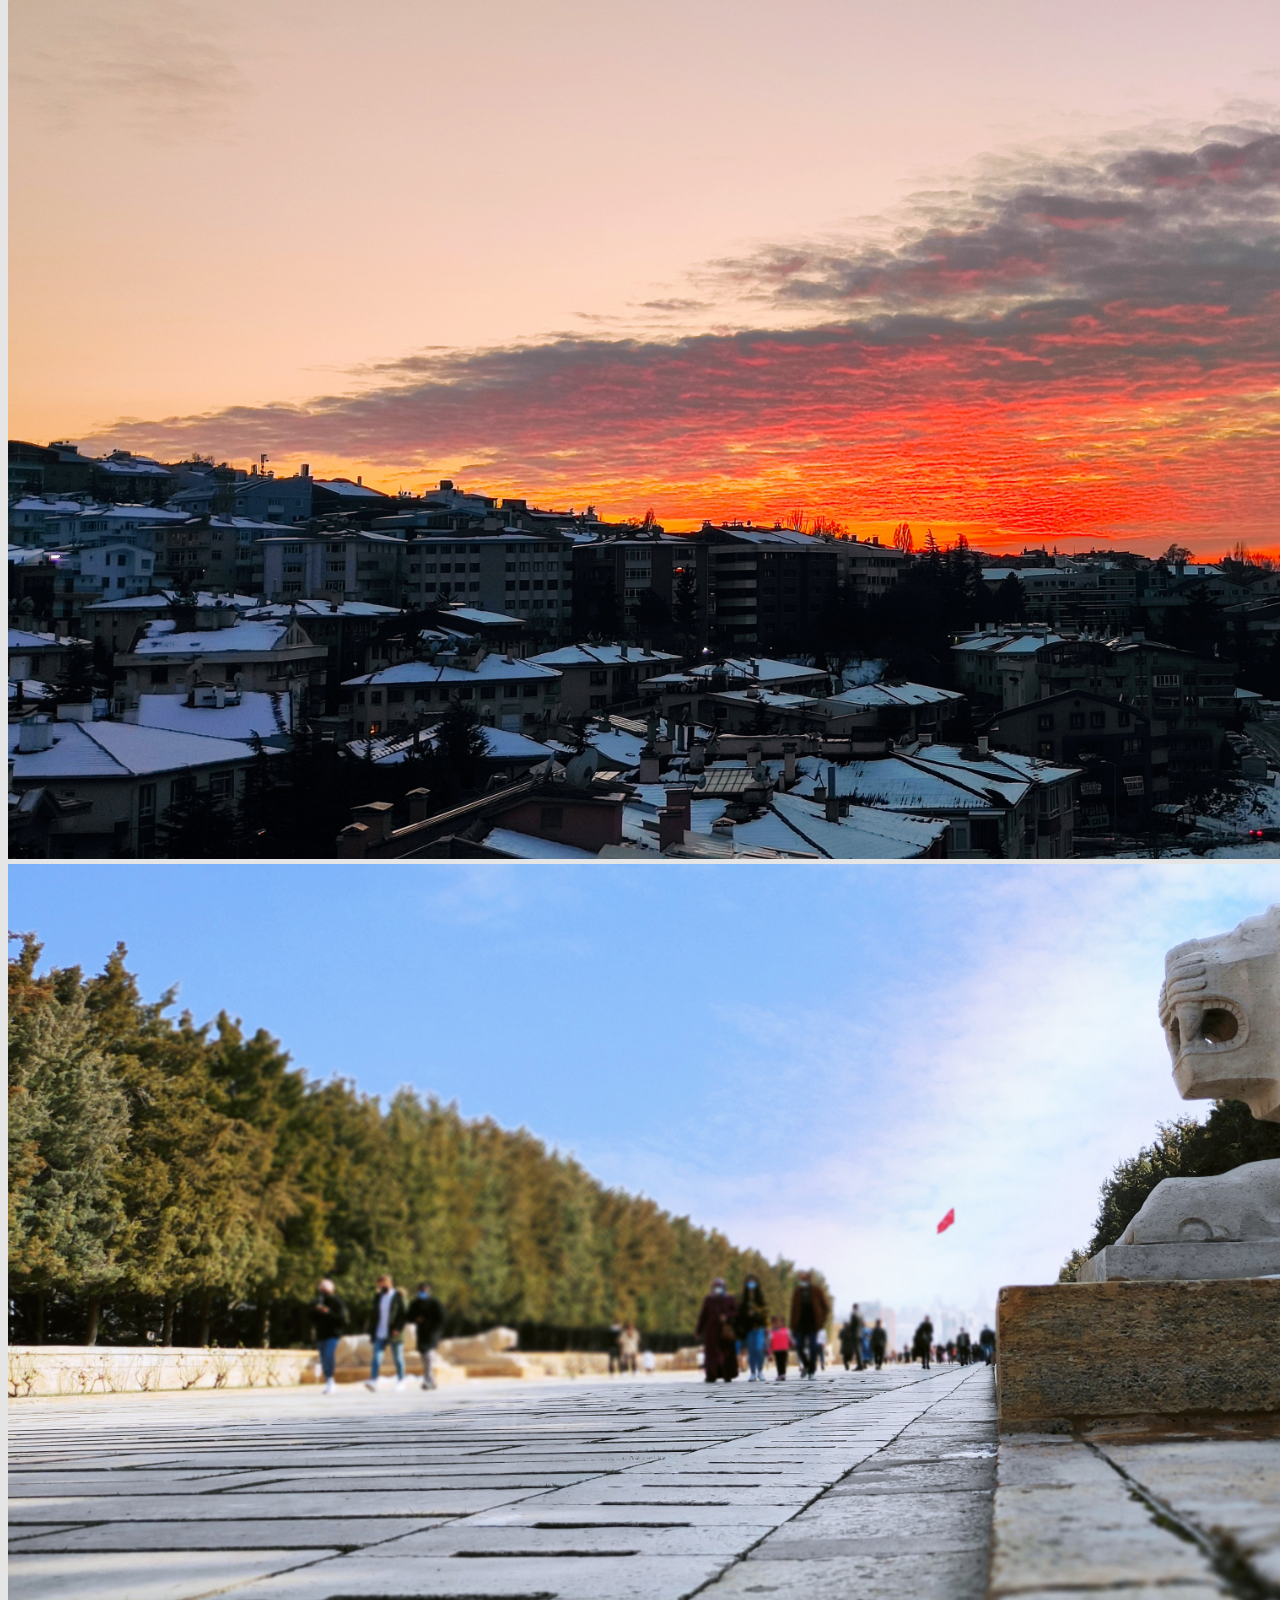
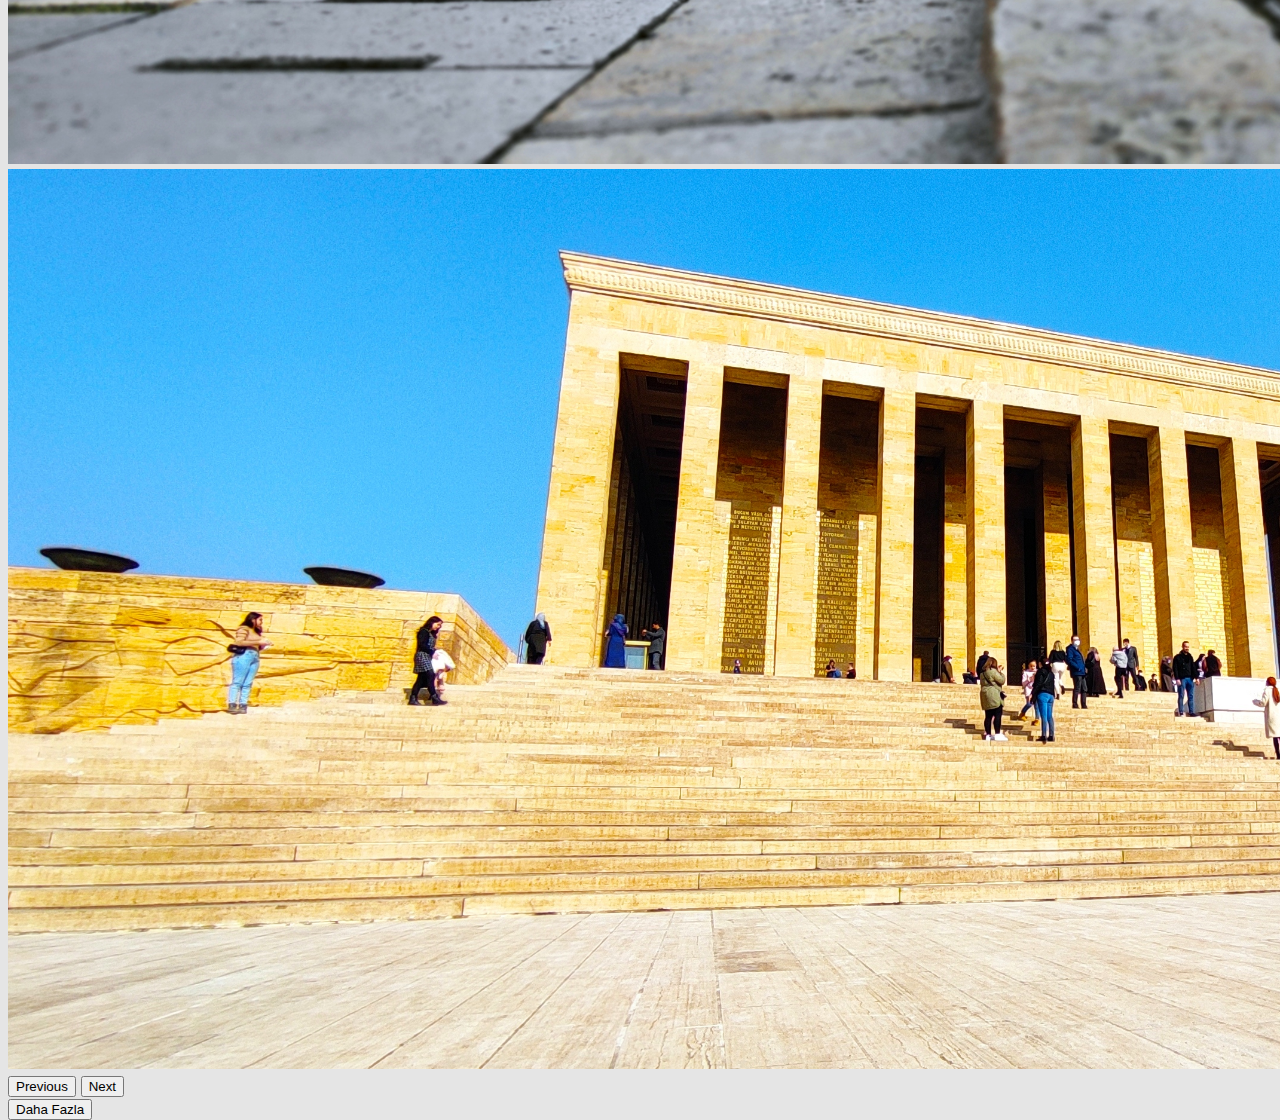
==== commit 475245f8: "Proje genel anlamda bitti fikir ve geliştirmeler için ek commit atılabilir" ====
--- a/htmls/index.html
+++ b/htmls/index.html
@@ -45,7 +45,7 @@
         <div class="container">
             <div class="row text-center">
                 <div class="col my-auto">
-                    <h1 class="display-3 text-white" >Hobilerim ve İlgi Alanlarım</h1>
+                    <h1 class="display-3 text-white" >HOBİLERİM VE İLGİ ALANLARIM</h1>
                 </div>
             </div>
         </div>
